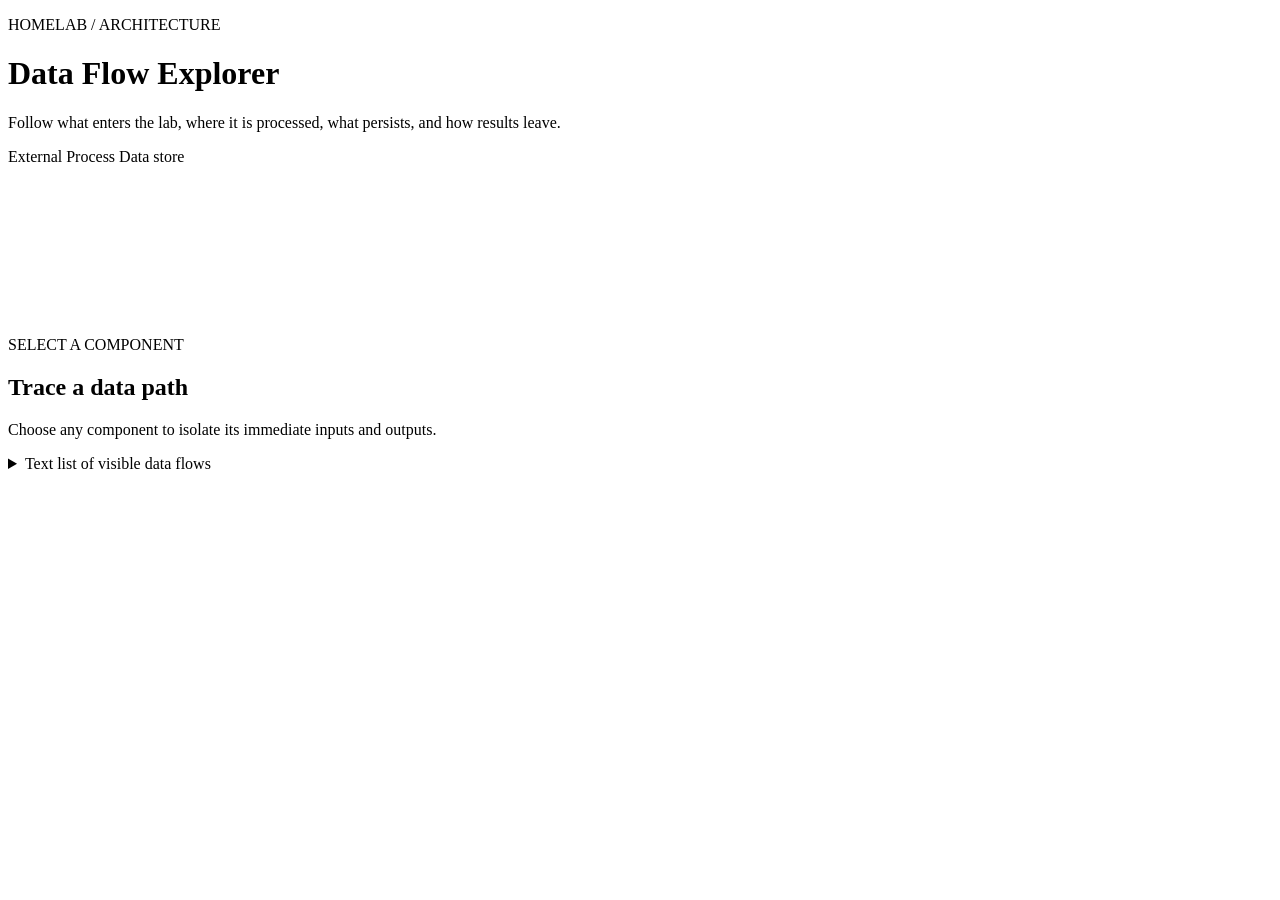
==== docker/architecture-map/static/index.html @ 689ef6c1 "interactive DFD" ====
<!doctype html>
<html lang="en">
<head>
  <meta charset="utf-8">
  <meta name="viewport" content="width=device-width, initial-scale=1">
  <title>Homelab Architecture Map</title>
  <meta name="description" content="Interactive, evidence-backed data-flow diagram for the Homelab platform.">
  <link rel="stylesheet" href="/styles.css">
</head>
<body>
  <main>
    <header>
      <div>
        <p class="eyebrow">HOMELAB / ARCHITECTURE</p>
        <h1>Data Flow Explorer</h1>
        <p class="lede">Follow what enters the lab, where it is processed, what persists, and how results leave.</p>
      </div>
      <div class="legend" aria-label="Node types">
        <span><i class="entity"></i>External</span>
        <span><i class="process"></i>Process</span>
        <span><i class="store"></i>Data store</span>
      </div>
    </header>

    <nav id="filters" aria-label="Flow filters"></nav>

    <section class="diagram" aria-label="Interactive data-flow diagram">
      <canvas id="connections" aria-hidden="true"></canvas>
      <div id="boundaries" class="boundaries"></div>
    </section>

    <section id="detail" class="detail" aria-live="polite">
      <div class="detail-copy">
        <p class="eyebrow">SELECT A COMPONENT</p>
        <h2>Trace a data path</h2>
        <p>Choose any component to isolate its immediate inputs and outputs.</p>
      </div>
      <div id="flow-list" class="flow-list"></div>
    </section>

    <details class="accessible-flows">
      <summary>Text list of visible data flows</summary>
      <ul id="text-flows"></ul>
    </details>
  </main>
  <script src="/app.js" defer></script>
</body>
</html>
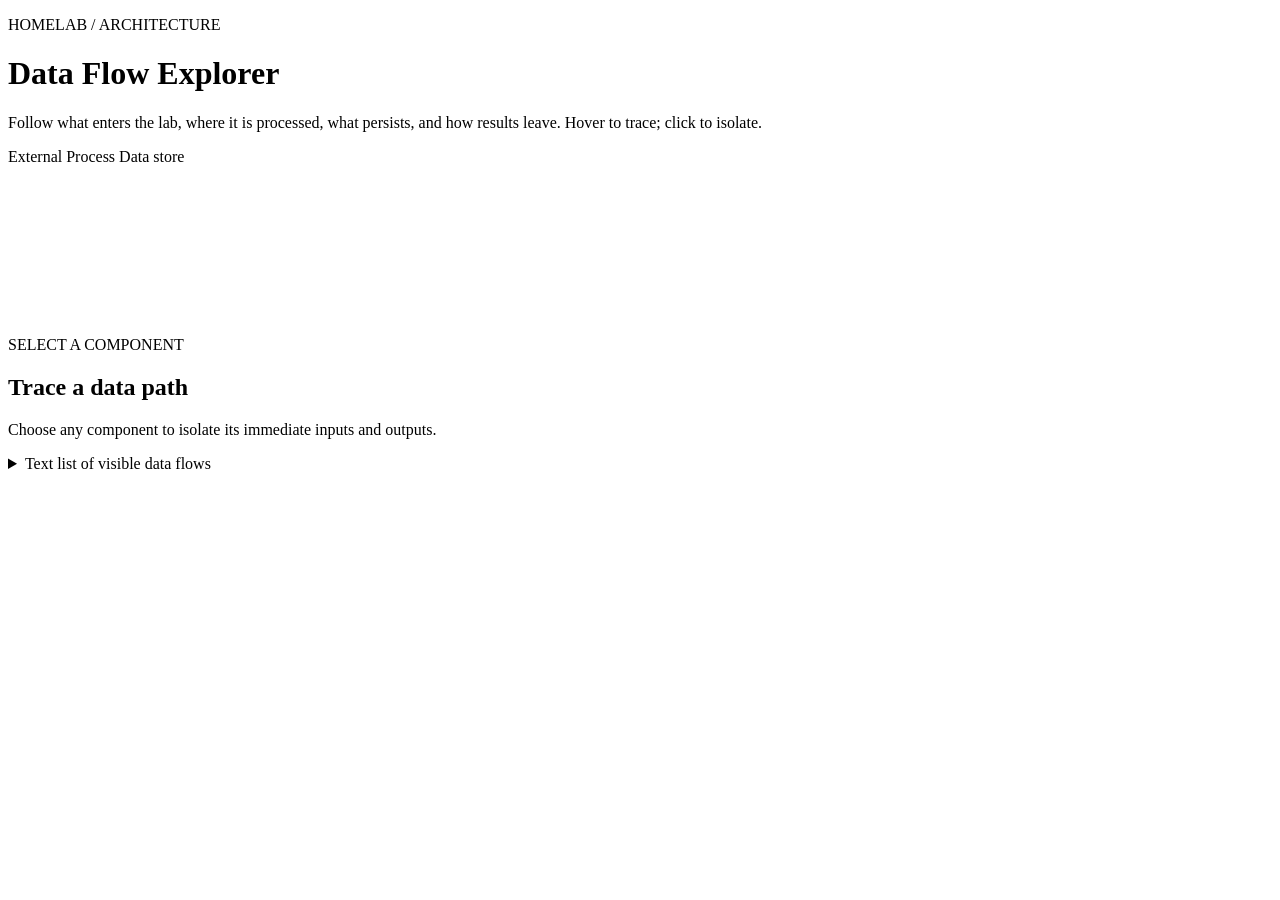
==== commit 7932db63: "improved dfd" ====
--- a/docker/architecture-map/static/index.html
+++ b/docker/architecture-map/static/index.html
@@ -13,7 +13,7 @@
       <div>
         <p class="eyebrow">HOMELAB / ARCHITECTURE</p>
         <h1>Data Flow Explorer</h1>
-        <p class="lede">Follow what enters the lab, where it is processed, what persists, and how results leave.</p>
+        <p class="lede">Follow what enters the lab, where it is processed, what persists, and how results leave. Hover to trace; click to isolate.</p>
       </div>
       <div class="legend" aria-label="Node types">
         <span><i class="entity"></i>External</span>
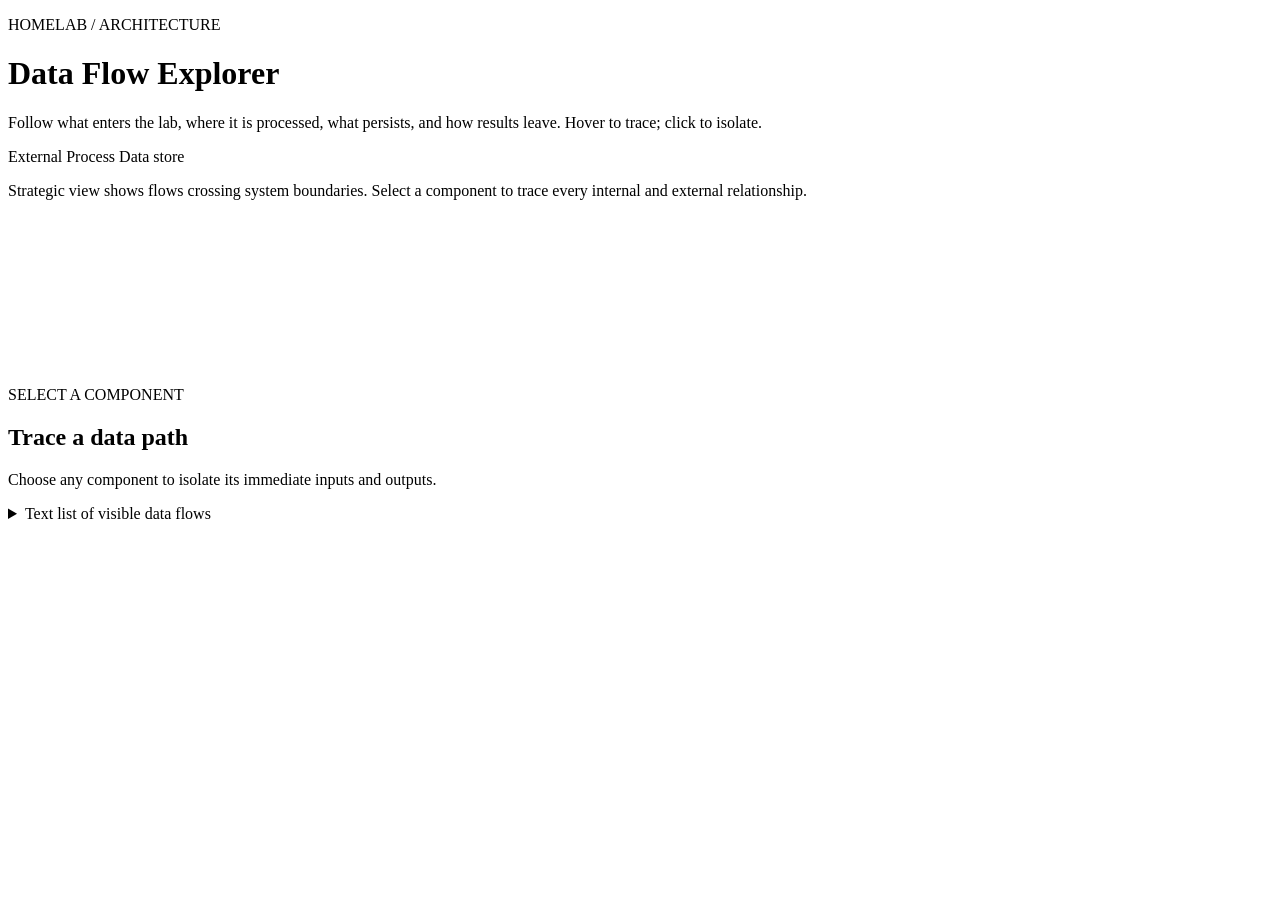
==== commit d5ff46ee: "map fix" ====
--- a/docker/architecture-map/static/index.html
+++ b/docker/architecture-map/static/index.html
@@ -23,10 +23,12 @@
     </header>
 
     <nav id="filters" aria-label="Flow filters"></nav>
+    <p class="overview-note">Strategic view shows flows crossing system boundaries. Select a component to trace every internal and external relationship.</p>
 
     <section class="diagram" aria-label="Interactive data-flow diagram">
       <canvas id="connections" aria-hidden="true"></canvas>
       <div id="boundaries" class="boundaries"></div>
+      <div id="focus-view" class="focus-view" hidden></div>
     </section>
 
     <section id="detail" class="detail" aria-live="polite">
